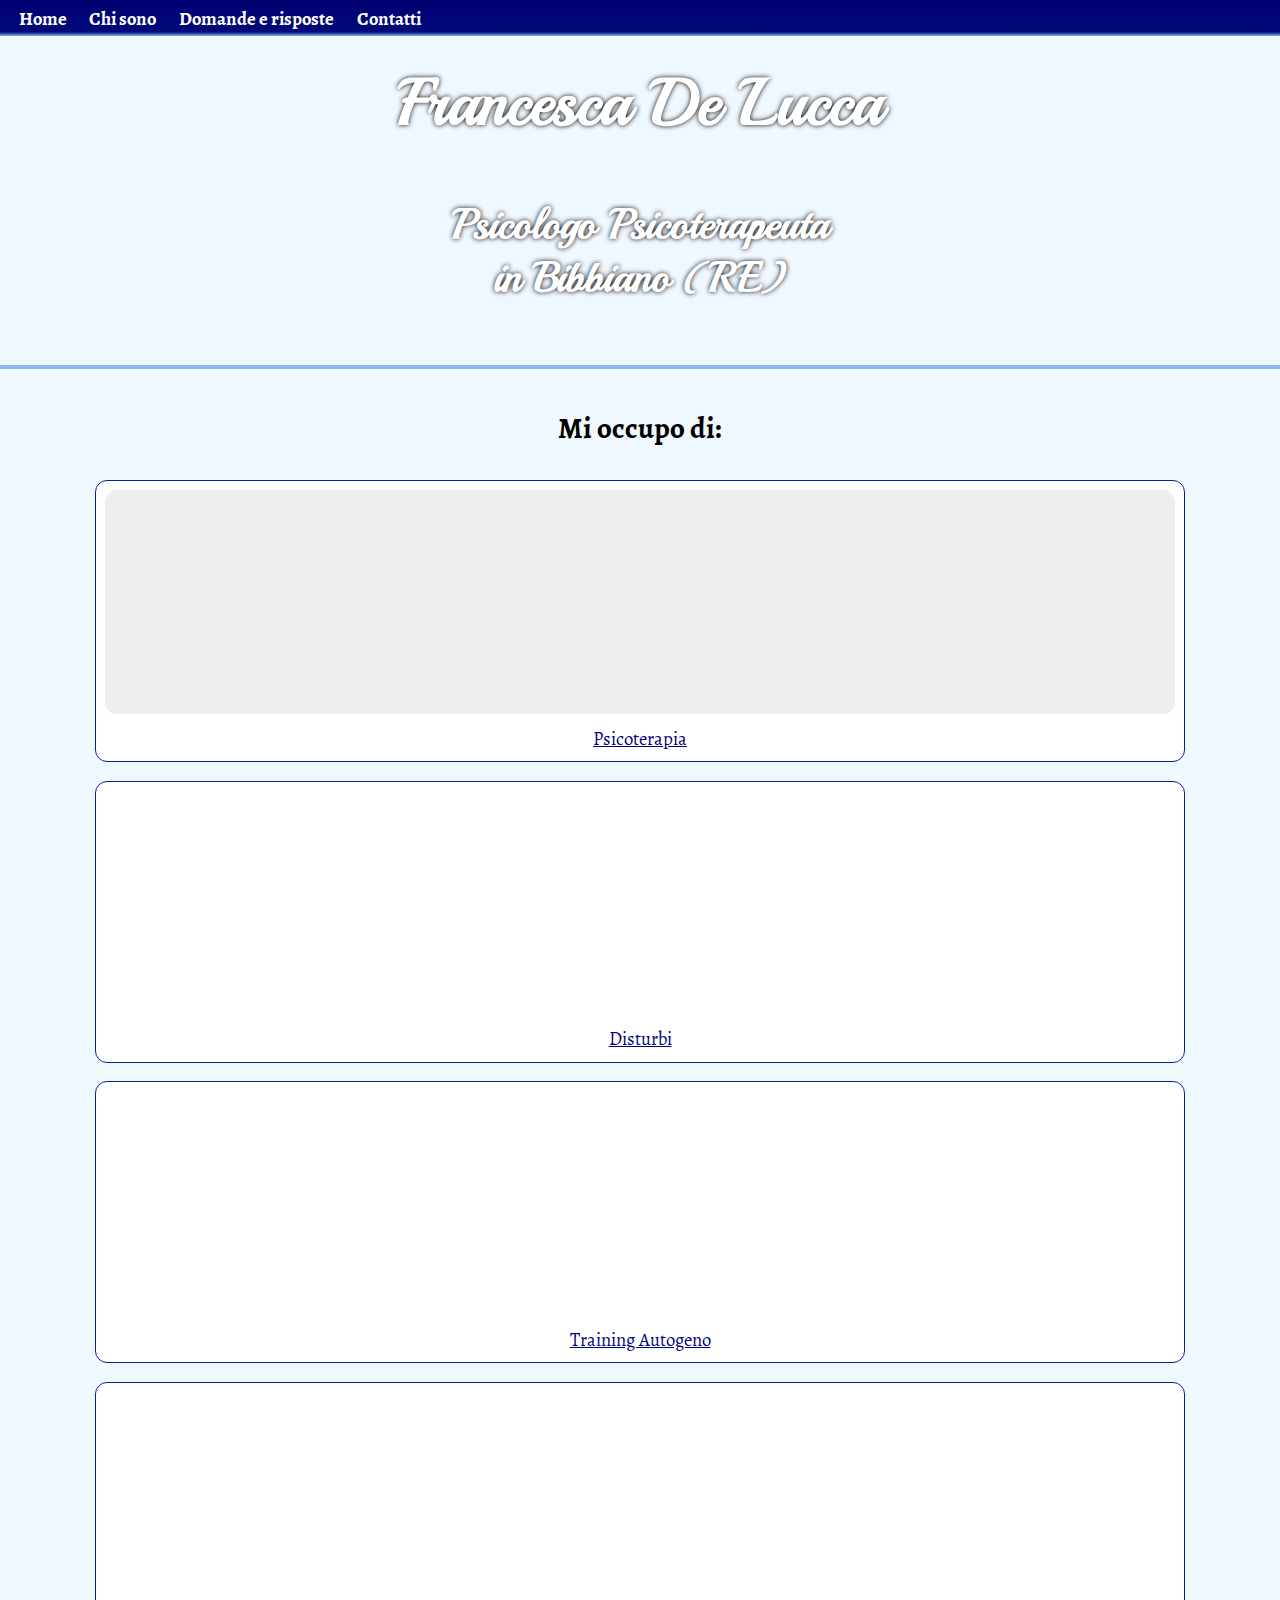
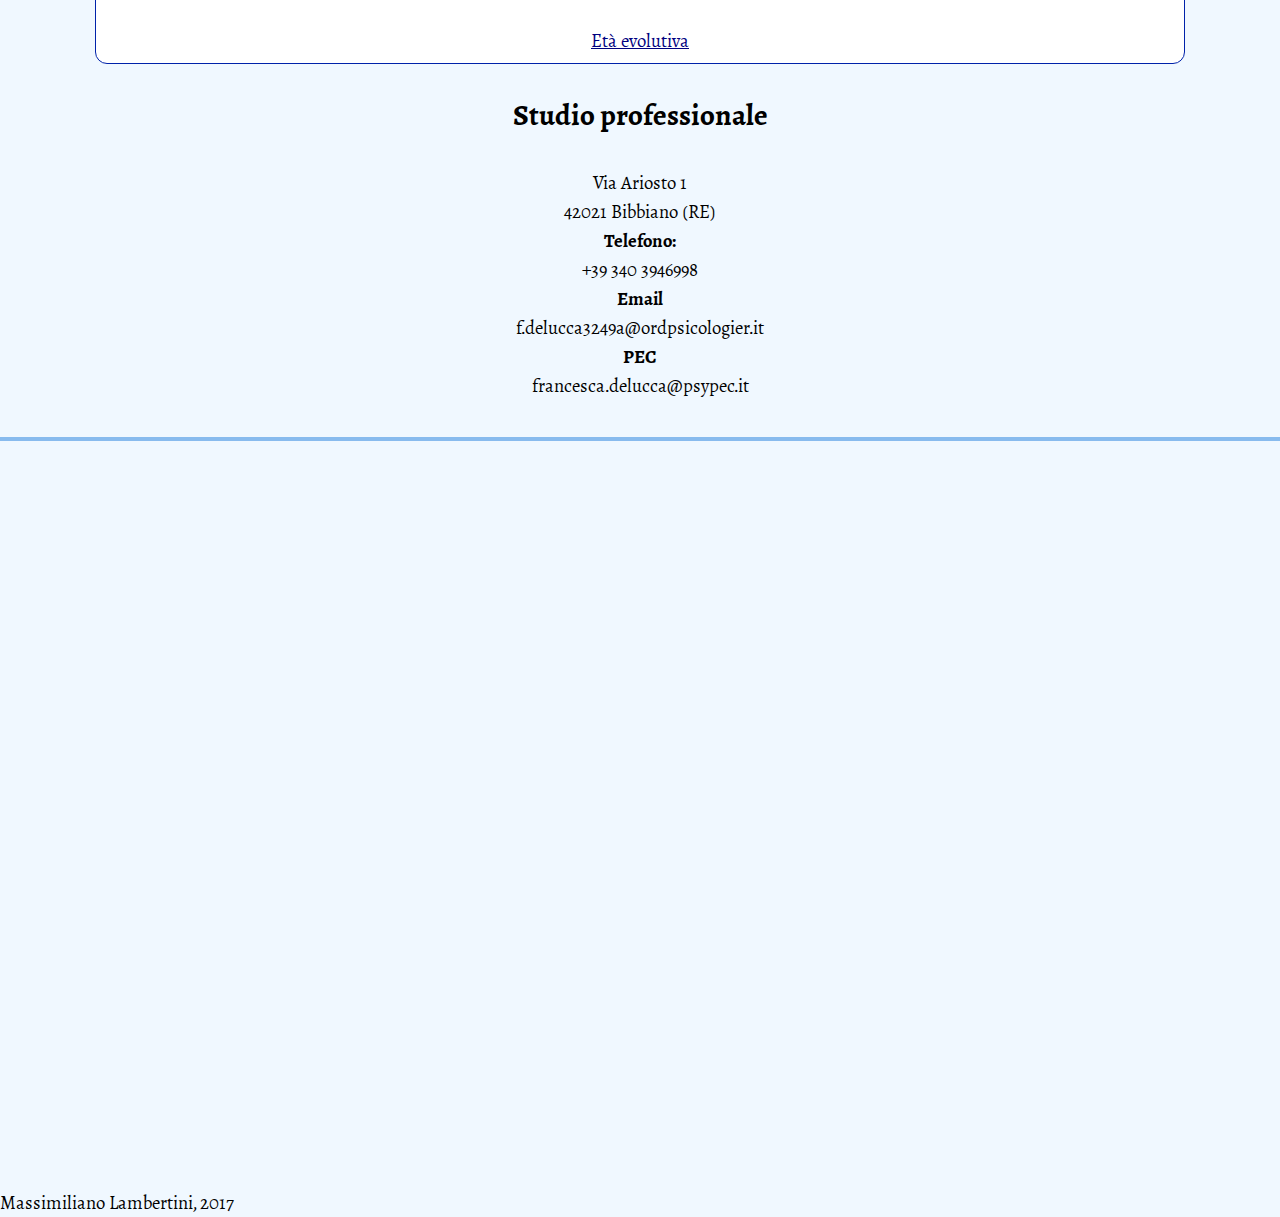
==== sitonuovo2017.html @ e6befa25 "Sito nuovo" ====
<!DOCTYPE html5>
<html>
<head>
    <meta charset="utf-8">
    <meta name="viewport" content="width=devicewidth, initial-scale=1">
    <title>Francesca De Lucca -- Psicologo Psicoterapeuta in Bibbiano, Val d'Enza (RE))</title>
    <link rel="stylesheet" href="lib/leaflet/dist/leaflet.css" />
    <link rel="stylesheet" href="lib/skeleton/css/normalize.css" />
    <link rel="stylesheet" href="lib/skeleton/css/skeleton.css" />
    <script src="lib/leaflet/dist/leaflet.js"></script>
	<script type="application/ld+json">
			{
			  "@context": "http://schema.org/",
			  "@type": "LocalBusiness",
			  "name": "Francesca De Lucca",
			  "jobTitle": "Psicologo Psicoterapeuta",
			  "description" : "Francesca De Lucca, Psicologo e Psicoterapeuta specializzata in analisi immaginativa in Bibbiano, Val d'Enza (RE), Reggio Emilia, Cavriago, Quattro Castella, Montecchio Emilia, Traversetolo, Montechiarugolo",
			  "telephone": "+39 3403946998",
			  "url": "http://psicoterapeutavaldenza.it",
			  	"geo": {
			    "@type": "GeoCoordinates",
			    "latitude": "44.66416",
			    "longitude": "10.47328"
			 		}
			}		
    </script>		
    <script type="text/javascript" src="./lib/custom/code.js"></script>		
    <link href='https://fonts.googleapis.com/css?family=Sahitya:400,700' rel='stylesheet' type='text/css'>
    <link href='https://fonts.googleapis.com/css?family=Playball' rel='stylesheet' type='text/css'>    
    <link href='./lib/custom/site.css' rel='stylesheet' type='text/css'>
</head>
<body>
    <nav id="navbar">
        <ul id="info">
            <li class="domanda"><a href="#">Home</a></li>
            <li class="domanda"><a href="#">Chi sono</a></li>
            <li class="domanda"><a href="#">Domande e risposte</a></li>
            <li class="domanda"><a href="#">Contatti</a></li>
        </ul>
    </nav>
    <section class="hero">
        <div>
            <h2 class="playball" >Francesca De Lucca</h2>
            <h3 class="playball">Psicologo Psicoterapeuta <br/>in Bibbiano (RE)</h3>
        </div>
    </section>
    <div class="container">
        <section class="header">
            <h3 class="blurb">
                Mi occupo di:
            </h3>            
            <div class="mi-occupo-di">
                <div class="row">
                    <div class="six columns">
                        <div class="psicobutton">
                            <div class="psicoterapia">
                            </div>
                            <a href="#">Psicoterapia</a>
                        </div>
                    </div>
                    <div class="six columns">
                        <div class="psicobutton">
                            <div class="disturbi">

                            </div>
                            <a href="#">Disturbi</a>
                        </div>
                    </div>
                </div>
                <div class="row">
                    <div class="six columns">
                        <div class="psicobutton">
                            <div class="training-autogeno">

                            </div>
                            <a href="#">Training Autogeno</a>
                        </div>
                    </div>
                    <div class="six columns">
                        <div class="psicobutton">
                            <div class="eta-evolutiva">

                            </div>
                            <a href="#">Età evolutiva</a>
                        </div>
                    </div>
                </div>
            </div>
        </section>
        <section class="map">
            <div class="map-info">
                <div class="contatti">
                    <h3>Studio professionale</h3>
                    <div class="row indirizzo">
                        <div class="twelve columns">
                            Via Ariosto 1
                            <br />42021 Bibbiano (RE)
                        </div>
                    </div>
                    <div class="row contatti">
                        <div class="four columns info-item">
                            <b>Telefono:</b><br />
                            +39 340 3946998
                        </div>
                        <div class="four columns info-item">
                            <b>Email</b><br />
                            f.delucca3249a@ordpsicologier.it
                        </div>
                        <div class="four columns info-item">
                            <b>PEC</b><br />
                            francesca.delucca@psypec.it
                        </div>
                    </div>
                </div>
            </div>
        </section>
    </div>
    <section id="section-map">
        <div id="map"></div>
    </section>
    <script type="text/javascript">initmap();</script>
    <section class="credits">
        <div class="designed-by">
            Massimiliano Lambertini, 2017
        </div>
    </section>
</body>
</html>
---- lib/custom/site.css ----
HTML { height: 100%; }
BODY { height:100%; margin: 0px; padding: 0px;}
BODY,P,UL LI, OL LI, TD, TH, DIV {
	font-size: 14pt;
	font-weight: 400;
	font-family: "Sahitya", "Bitstream Charter", Georgia,serif;
	-webkit-font-smoothing: subpixel-antialiased;
	-moz-osx-font-smoothing: grayscale;
}
body { 	background-color: #F0F8FF; }

A { color:navy;}

H1 { font-size: 36pt;}
H3 { font-size: 22pt;}
.h3 {font-size:22pt;}
H4 { font-size: 16pt; margin:0px; margin-top: 12pt; }
.mail {
	letter-spacing: -1px;
	font-family: "Inconsolata","Consolas","Monaco","Courier new","Courier";

}
span.phone {
	font-weight: bold;
	font-size: 18pt;
}
.playball { font-family: "Playball"; }

#map {
    height: 40em;
}

nav#navbar ul {
	list-style-type: none;
	padding:0.2em 1em;
	margin-bottom: 0px;
	background: rgb(0,0,112); /* Old browsers */
	background: linear-gradient(to bottom, rgba(0,0,112,1) 0%,rgba(0,10,122,1) 89%,rgba(125,185,232,225) 100%); /* W3C, IE10+, FF16+, Chrome26+, Opera12+, Safari7+ */
}

#navbar ul li A { color: white; font-weight:bold; text-decoration: none;}

#navbar ul li {
	display: inline-block;
	margin-right: 1em;
}

section.hero {
    color: white;
	font-family: sans-serif;
	font-weight:bold;
	padding: 1em;
	text-align:center;
    background-image: url(http://www.ginocovili.com/banpaese.jpg);
	background-position: center center;
    background-size: auto 100%;
	text-shadow: 0px 0px 5px rgba(0 ,0,0,1);
	border-bottom: 4px solid #8BE;
}

section.hero > div > h2 { font-size: 3.5em; margin-top: 0.1em; }
section.hero > div > h3 { font-size: 2.25em; margin-top: 0.1em; }

.container {
    margin-top: 2em; 
    margin-bottom: 2em; 
    text-align:center;
}


.psicobutton {
	height: 15em;
	width: 85%;
	margin-bottom: 1em;
	border: 1px solid #02A;
	border-radius: 12px;
	margin: 1em auto;
	background-color: #FFF;
}

.psicobutton > div {
	background-color: #EEE;
	min-height: 12em;
	margin: 0.5em;
	border-radius: 12px;
}

#section-map {
	border-top: 4px solid #8BE;
}

div.psicoterapia {
	background-image:url('http://www.amicidilazzaro.it/wp-content/uploads/2016/07/psicoterapia.jpg');
	background-repeat: no-repeat;
	background-size: auto 100%;
	background-position: center center;
}

div.disturbi {
	background-image: url('http://www.mindfulnessitalia.org/sites/default/files/styles/medium/public/anxiety.png');
	background-repeat: no-repeat;
	background-color: white;
	background-position: center center;
	background-size:auto 100%;
}

div.training-autogeno {
	background-image: url('https://upload.wikimedia.org/wikipedia/commons/thumb/d/dc/Presquesage_Papillon-violet.svg/800px-Presquesage_Papillon-violet.svg.png');
	background-size: auto 100%;
	background-position: center center;
	background-color: white;
	background-repeat: no-repeat;
}

div.eta-evolutiva {
	background-image: url('https://upload.wikimedia.org/wikipedia/it/4/48/Materiale_Montessori_-_Il_cubo_del_trinomio.JPG');
	background-size: 100% auto;
	background-position: center center;
	background-color: white;
	background-repeat: no-repeat;
	
}

div.info-item {
	min-width: 220px;
}
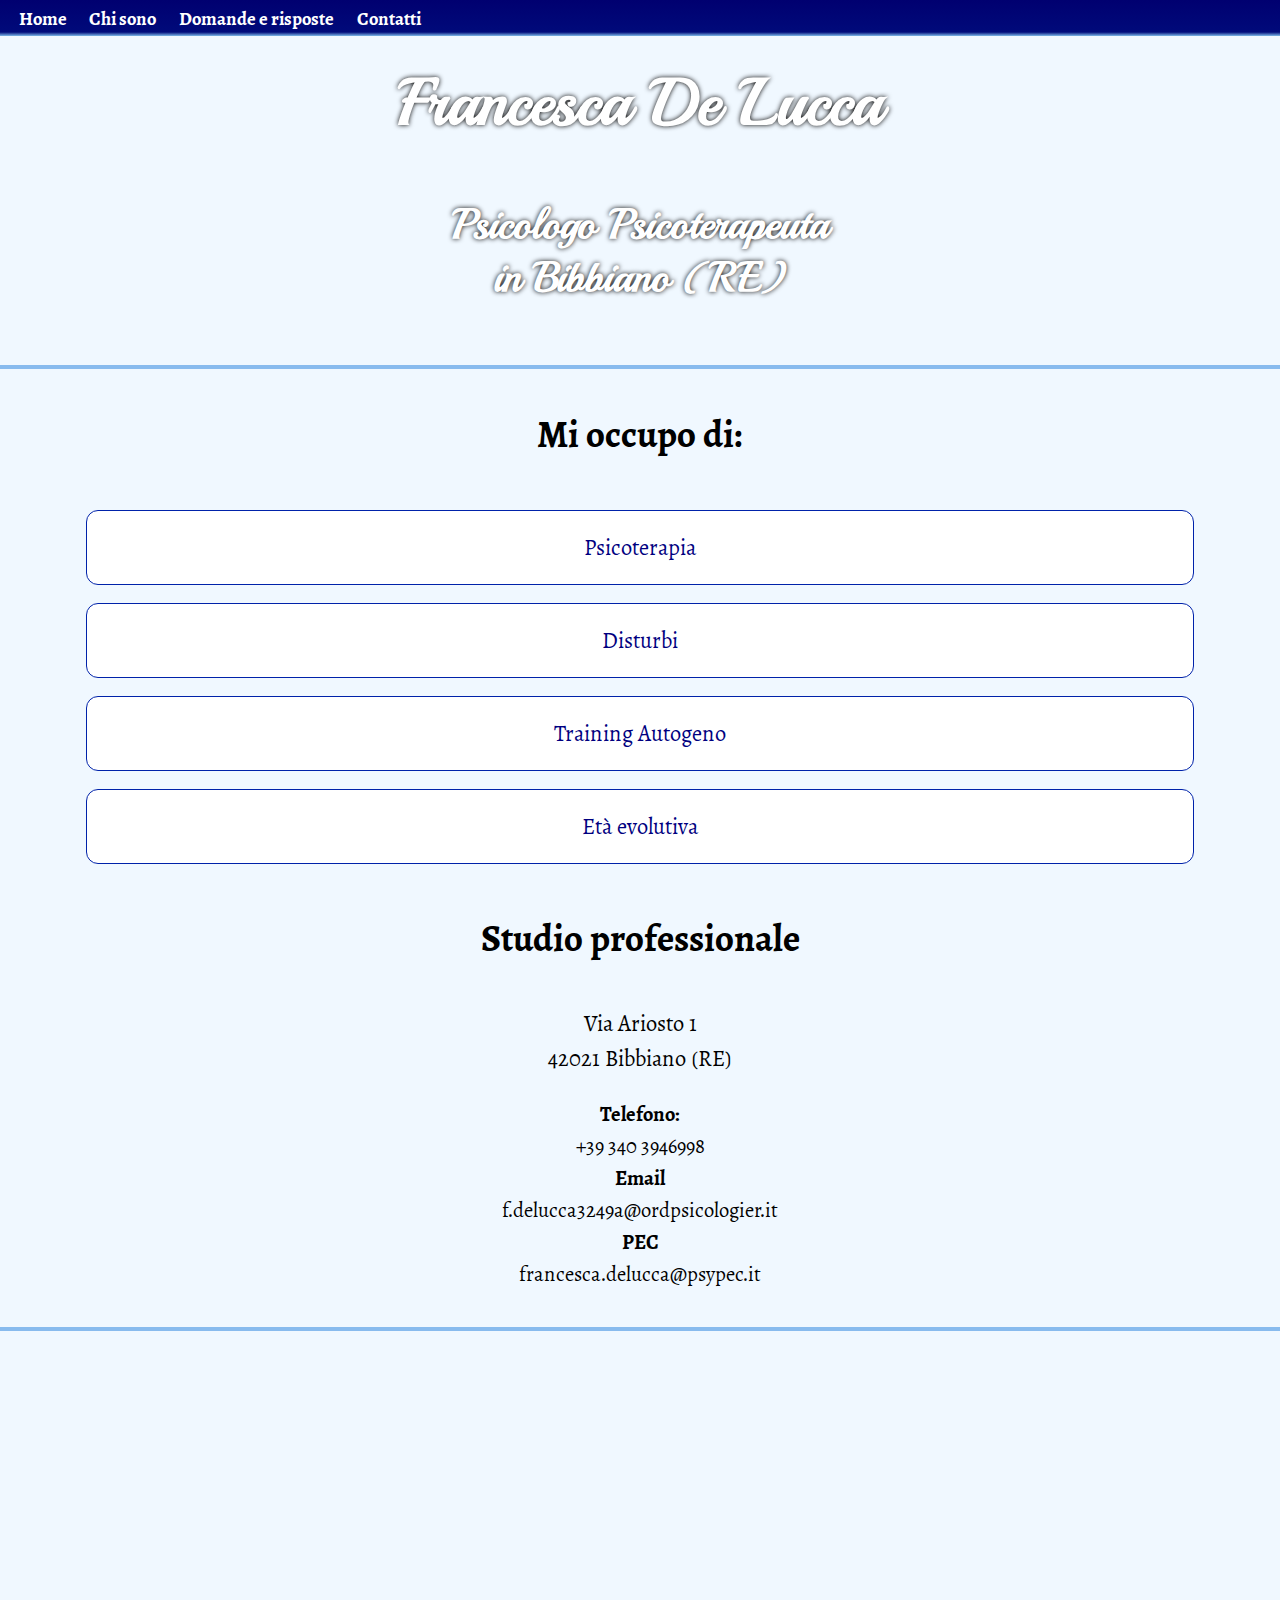
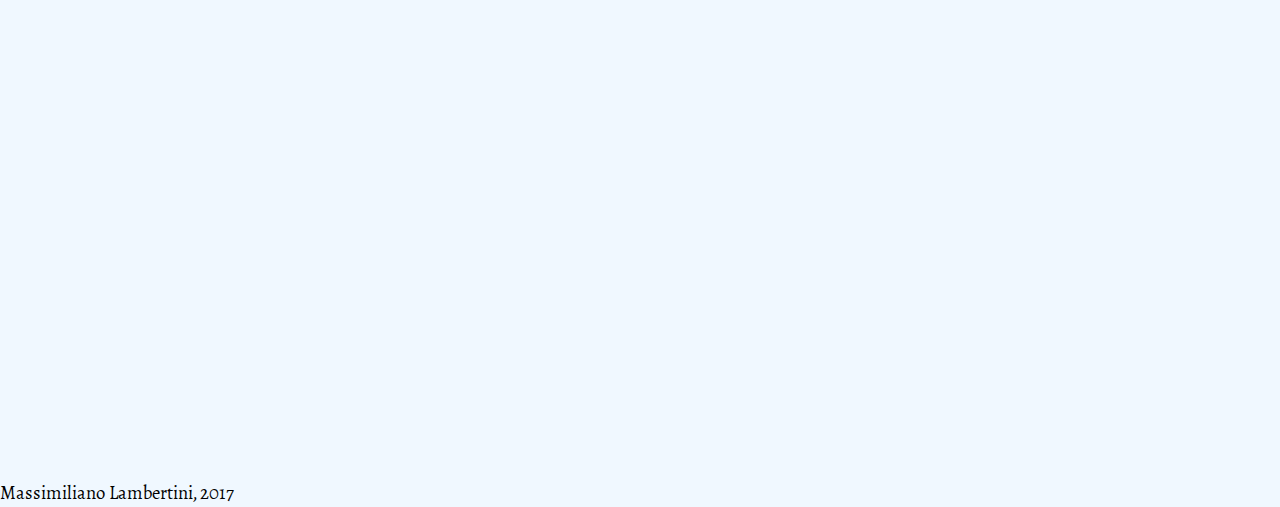
==== commit fabce977: "Stile più stiloso" ====
--- a/sitonuovo2017.html
+++ b/sitonuovo2017.html
@@ -53,16 +53,20 @@
                 <div class="row">
                     <div class="six columns">
                         <div class="psicobutton">
+                            <!--
                             <div class="psicoterapia">
                             </div>
+                            -->
                             <a href="#">Psicoterapia</a>
                         </div>
                     </div>
                     <div class="six columns">
                         <div class="psicobutton">
+                            <!--
                             <div class="disturbi">
 
                             </div>
+                            -->
                             <a href="#">Disturbi</a>
                         </div>
                     </div>
@@ -70,46 +74,48 @@
                 <div class="row">
                     <div class="six columns">
                         <div class="psicobutton">
+                            <!--
                             <div class="training-autogeno">
 
                             </div>
+                            -->
                             <a href="#">Training Autogeno</a>
                         </div>
                     </div>
                     <div class="six columns">
                         <div class="psicobutton">
+                            <!--
                             <div class="eta-evolutiva">
 
                             </div>
+                            -->
                             <a href="#">Età evolutiva</a>
                         </div>
                     </div>
                 </div>
             </div>
         </section>
-        <section class="map">
-            <div class="map-info">
-                <div class="contatti">
-                    <h3>Studio professionale</h3>
-                    <div class="row indirizzo">
-                        <div class="twelve columns">
-                            Via Ariosto 1
-                            <br />42021 Bibbiano (RE)
-                        </div>
+        <section class="contatti">
+            <div class="blocco-contatti">
+                <h3>Studio professionale</h3>
+                <div class="row indirizzo">
+                    <div class="twelve columns">
+                        Via Ariosto 1
+                        <br />42021 Bibbiano (RE)
                     </div>
-                    <div class="row contatti">
-                        <div class="four columns info-item">
-                            <b>Telefono:</b><br />
-                            +39 340 3946998
-                        </div>
-                        <div class="four columns info-item">
-                            <b>Email</b><br />
-                            f.delucca3249a@ordpsicologier.it
-                        </div>
-                        <div class="four columns info-item">
-                            <b>PEC</b><br />
-                            francesca.delucca@psypec.it
-                        </div>
+                </div>
+                <div class="row contatti">
+                    <div class="four columns info-item">
+                        <b>Telefono:</b><br />
+                        +39 340 3946998
+                    </div>
+                    <div class="four columns info-item">
+                        <b>Email</b><br />
+                        f.delucca3249a@ordpsicologier.it
+                    </div>
+                    <div class="four columns info-item">
+                        <b>PEC</b><br />
+                        francesca.delucca@psypec.it
                     </div>
                 </div>
             </div>
--- a/lib/custom/site.css
+++ b/lib/custom/site.css
@@ -67,11 +67,12 @@
     text-align:center;
 }
 
+.mi-occupo-di { margin: 2.5em 0; }
 
 .psicobutton {
-	height: 15em;
 	width: 85%;
 	margin-bottom: 1em;
+	padding: 1em 0.5em;
 	border: 1px solid #02A;
 	border-radius: 12px;
 	margin: 1em auto;
@@ -80,10 +81,18 @@
 
 .psicobutton > div {
 	background-color: #EEE;
-	min-height: 12em;
+	min-height: 4em;
 	margin: 0.5em;
+	padding:0.8em 0em;	
 	border-radius: 12px;
 }
+
+.psicobutton > a {
+	font-size: 1.2em;
+	text-decoration: none;
+}
+
+a:hover { text-decoration: underline;}
 
 #section-map {
 	border-top: 4px solid #8BE;
@@ -124,3 +133,24 @@
 div.info-item {
 	min-width: 220px;
 }
+
+section.contatti {
+	margin: 1em auto;
+}
+
+.blocco-contatti h3 {
+	font-size: 2em;
+}
+
+div.indirizzo > div {
+	font-size: 1.2em;
+	margin-bottom: 1em;
+}
+
+div.info-item {
+	font-size: 1.1em;
+}
+
+h3.blurb { 
+	font-size: 2em;
+}